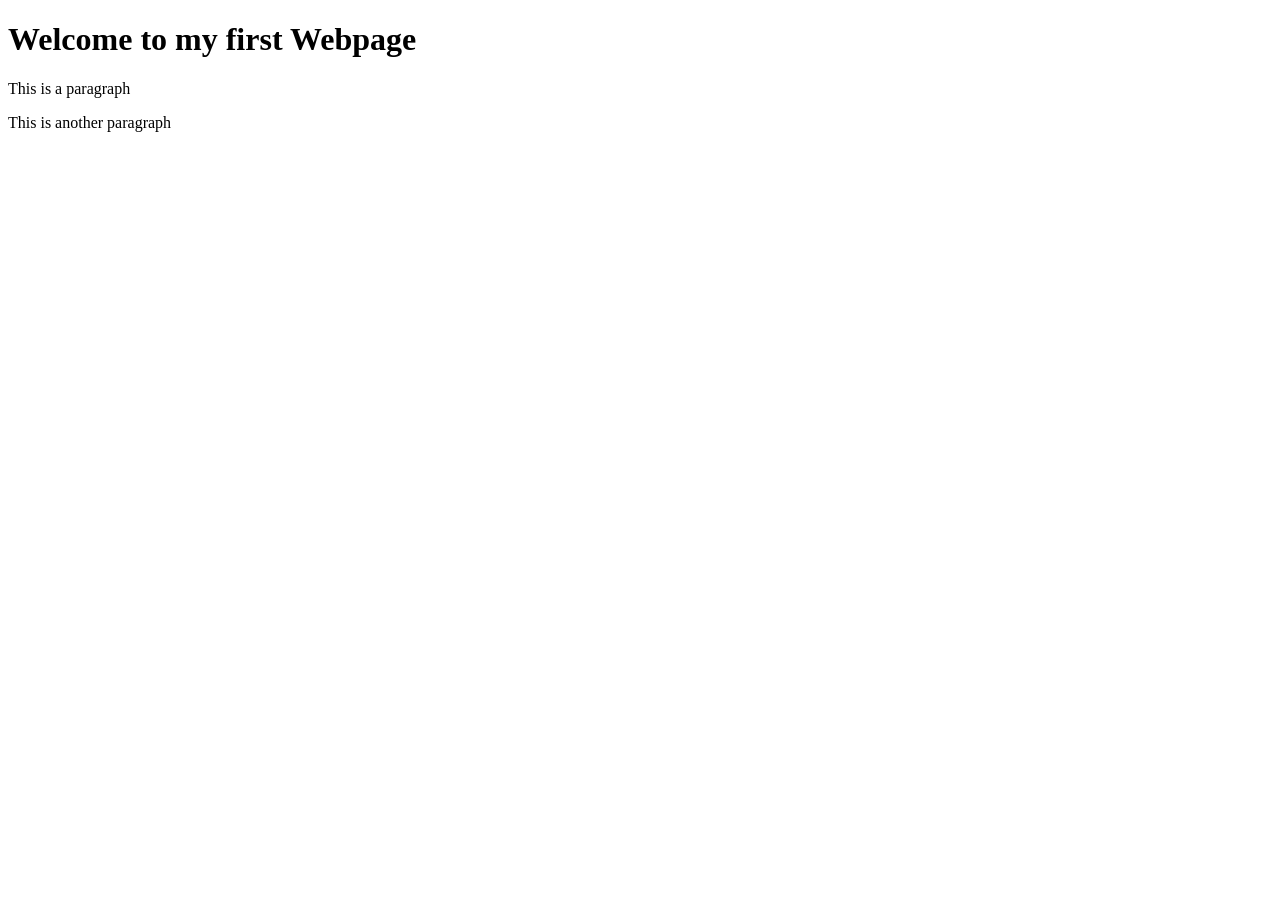
==== index.html @ 6f7aeb26 "initial commit" ====
<!DOCTYPE html>
<html>
    <head>
        <meta charset="utf-8">
        <title>My First Webpage</title>
    </head>
    <body>
        <!-- This is a comment-->
         <h1> Welcome to my first Webpage</h1>
         <p> This is a paragraph</p>
         <p> This is another paragraph</p>
    </body>
</html>
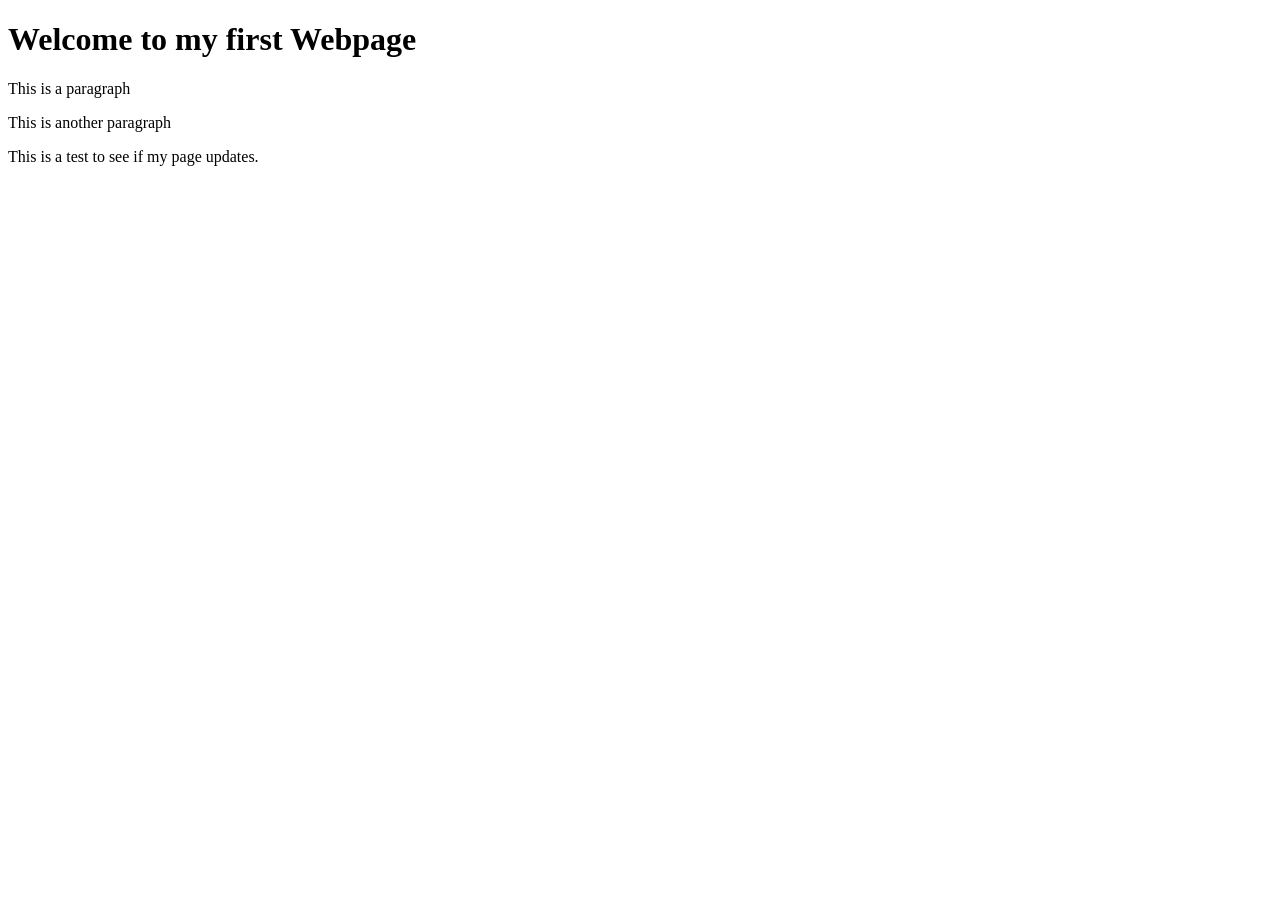
==== commit 3cb9aa9d: "test commit" ====
--- a/index.html
+++ b/index.html
@@ -9,5 +9,6 @@
          <h1> Welcome to my first Webpage</h1>
          <p> This is a paragraph</p>
          <p> This is another paragraph</p>
+         <p> This is a test to see if my page updates.</p>
     </body>
 </html>
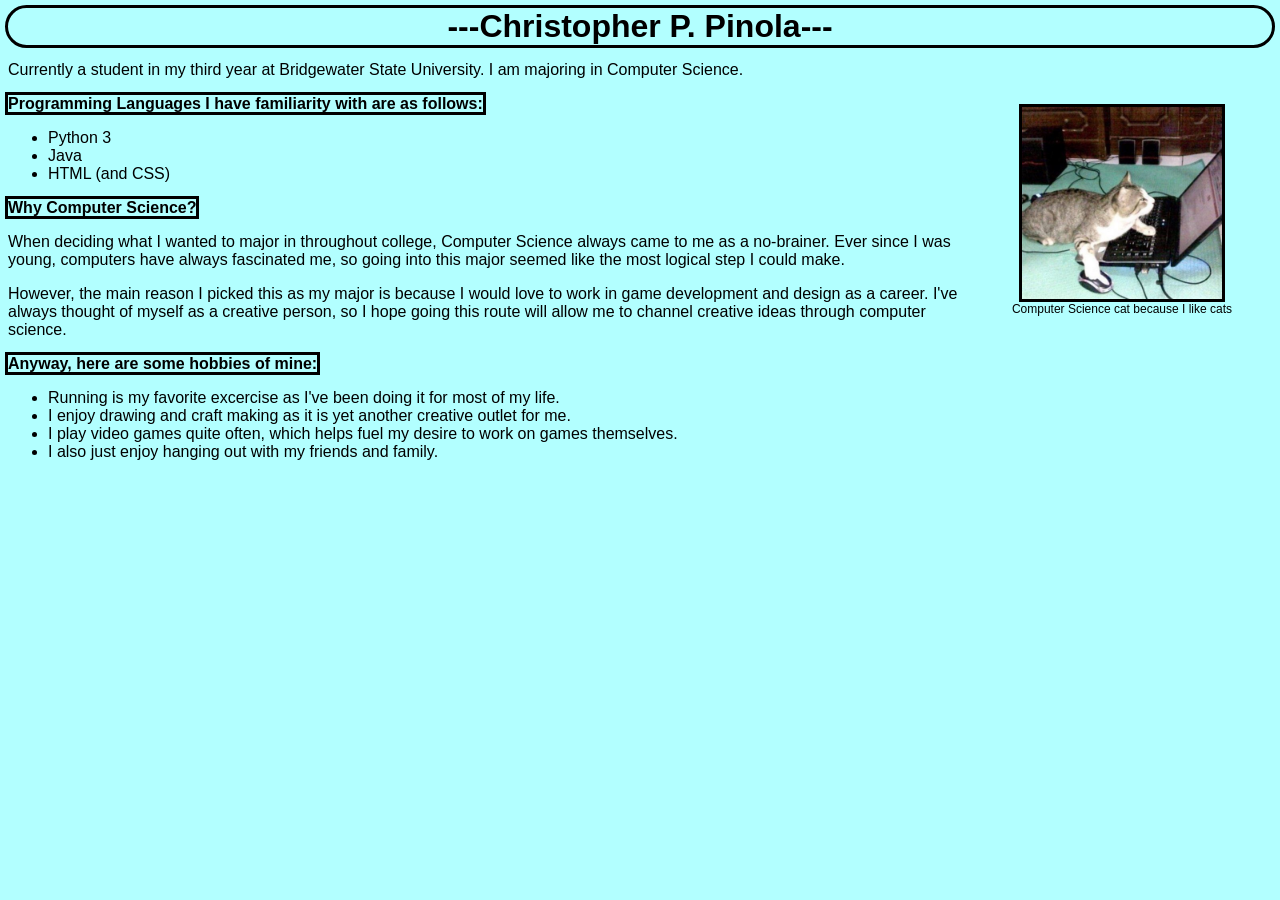
==== commit 145fa01d: "final draft1" ====
--- a/index.html
+++ b/index.html
@@ -2,13 +2,37 @@
 <html>
     <head>
         <meta charset="utf-8">
-        <title>My First Webpage</title>
+        <title>Chris Pinola Information</title>
+        <link rel="stylesheet" href="main.css">
+
     </head>
     <body>
-        <!-- This is a comment-->
-         <h1> Welcome to my first Webpage</h1>
-         <p> This is a paragraph</p>
-         <p> This is another paragraph</p>
-         <p> This is a test to see if my page updates.</p>
+        <!--Comment to help me remember syntax-->
+         <h1> ---Christopher P. Pinola---</h1>
+        
+         <p> Currently a student in my third year at Bridgewater State University. I am majoring in Computer Science.</p>
+         <figure>
+            <img src=cat.jpg>
+            <figcaption> Computer Science cat because I like cats</figcaption>
+         </figure>
+         <c1> Programming Languages I have familiarity with are as follows:</c1>
+         <ul>
+            <li>Python 3</li>
+            <li>Java</li>
+            <li>HTML (and CSS)</li>
+         </ul>
+         <c1>Why Computer Science?</c1>
+         
+        
+         <p>When deciding what I wanted to major in throughout college, Computer Science always came to me as a no-brainer. Ever since I was young, computers have always fascinated me, so going into this major seemed like the most logical step I could make. </p>
+         <p>However, the main reason I picked this as my major is because I would love to work in game development and design as a career. I've always thought of myself as a creative person, so I hope going this route will allow me to channel creative ideas through computer science.</p>
+         <c1>Anyway, here are some hobbies of mine:</c1>
+         <ul>
+            <li>Running is my favorite excercise as I've been doing it for most of my life.</li>
+            <li>I enjoy drawing and craft making as it is yet another creative outlet for me.</li>
+            <li>I play video games quite often, which helps fuel my desire to work on games themselves.</li>
+            <li>I also just enjoy hanging out with my friends and family.</li>
+         </ul>
+            
     </body>
 </html>
--- a/main.css
+++ b/main.css
@@ -0,0 +1,27 @@
+/*Comment to help me remember the syntax*/
+body {font-family: "Gill Sans", sans-serif;
+    background-color: rgba(0, 255, 255,.3);
+  
+}
+
+/* This gets my image to the right of the page*/
+figure {
+    float:right;
+    img{ width: 200px;
+    outline: solid;}
+    text-align: center;
+    font-size: 12px;
+}
+
+
+
+h1 {text-align: center;
+    outline: solid;
+    margin: auto;
+    border-radius: 50px;}
+
+c1 {
+    font-weight: bold;
+    outline: solid;
+    margin: auto;
+}
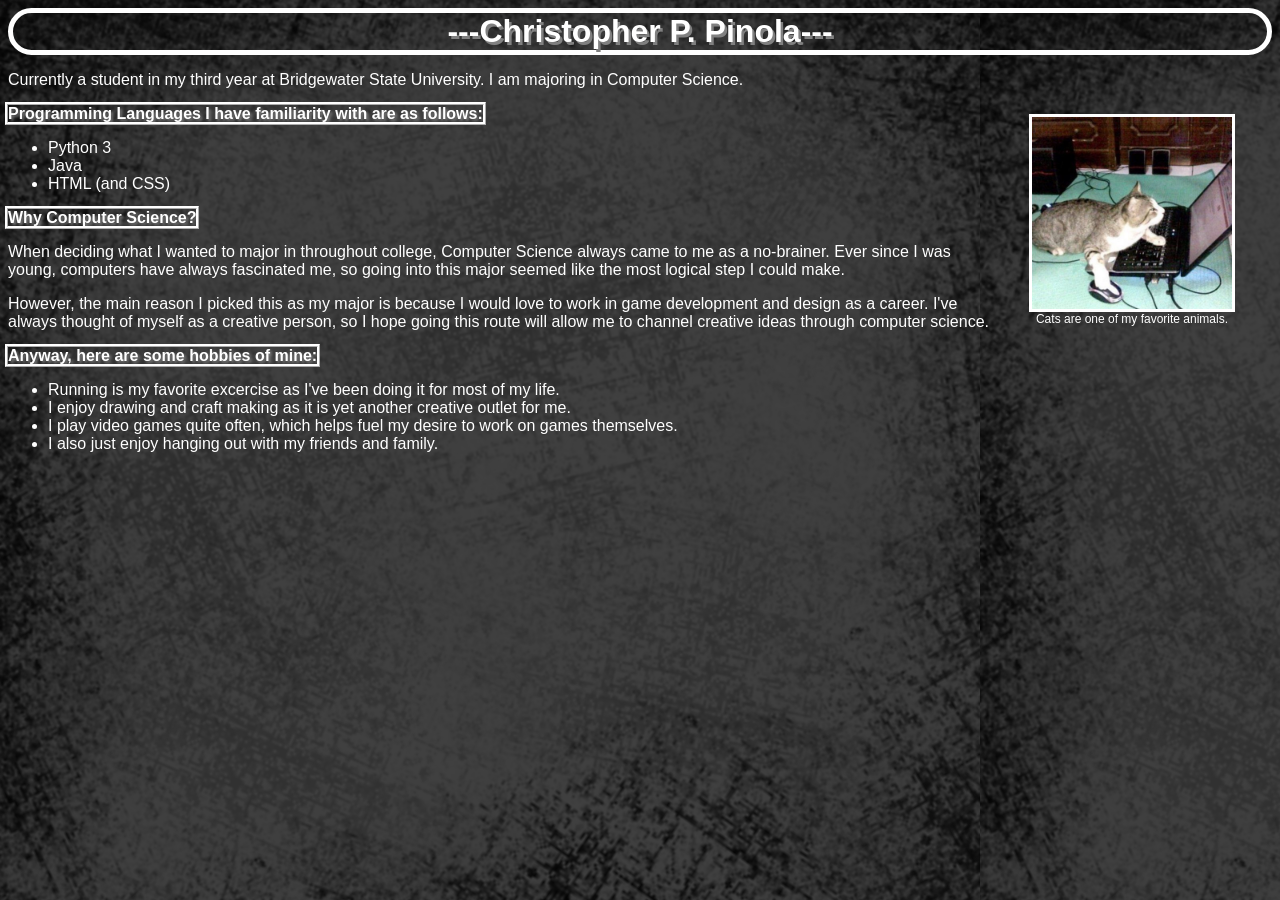
==== commit f089d2ab: "final draft v2" ====
--- a/index.html
+++ b/index.html
@@ -13,7 +13,7 @@
          <p> Currently a student in my third year at Bridgewater State University. I am majoring in Computer Science.</p>
          <figure>
             <img src=cat.jpg>
-            <figcaption> Computer Science cat because I like cats</figcaption>
+            <figcaption>Cats are one of my favorite animals.</figcaption>
          </figure>
          <c1> Programming Languages I have familiarity with are as follows:</c1>
          <ul>
--- a/main.css
+++ b/main.css
@@ -1,7 +1,8 @@
 /*Comment to help me remember the syntax*/
 body {font-family: "Gill Sans", sans-serif;
-    background-color: rgba(0, 255, 255,.3);
-  
+    background-color: rgb(0, 0, 0, .75);
+    background-image: url(grungebg.png); 
+    color: white;
 }
 
 /* This gets my image to the right of the page*/
@@ -11,17 +12,24 @@
     outline: solid;}
     text-align: center;
     font-size: 12px;
+    
 }
 
 
 
 h1 {text-align: center;
-    outline: solid;
+    border: solid;
+    border-color: white;
+    border-width: 5px;
     margin: auto;
-    border-radius: 50px;}
+    border-radius: 50px;
+    text-shadow: 2.5px 2.5px grey;
+}
 
 c1 {
     font-weight: bold;
     outline: solid;
+    outline-style: ridge;    
     margin: auto;
+    text-shadow: 2px 2px 3px grey;
 }
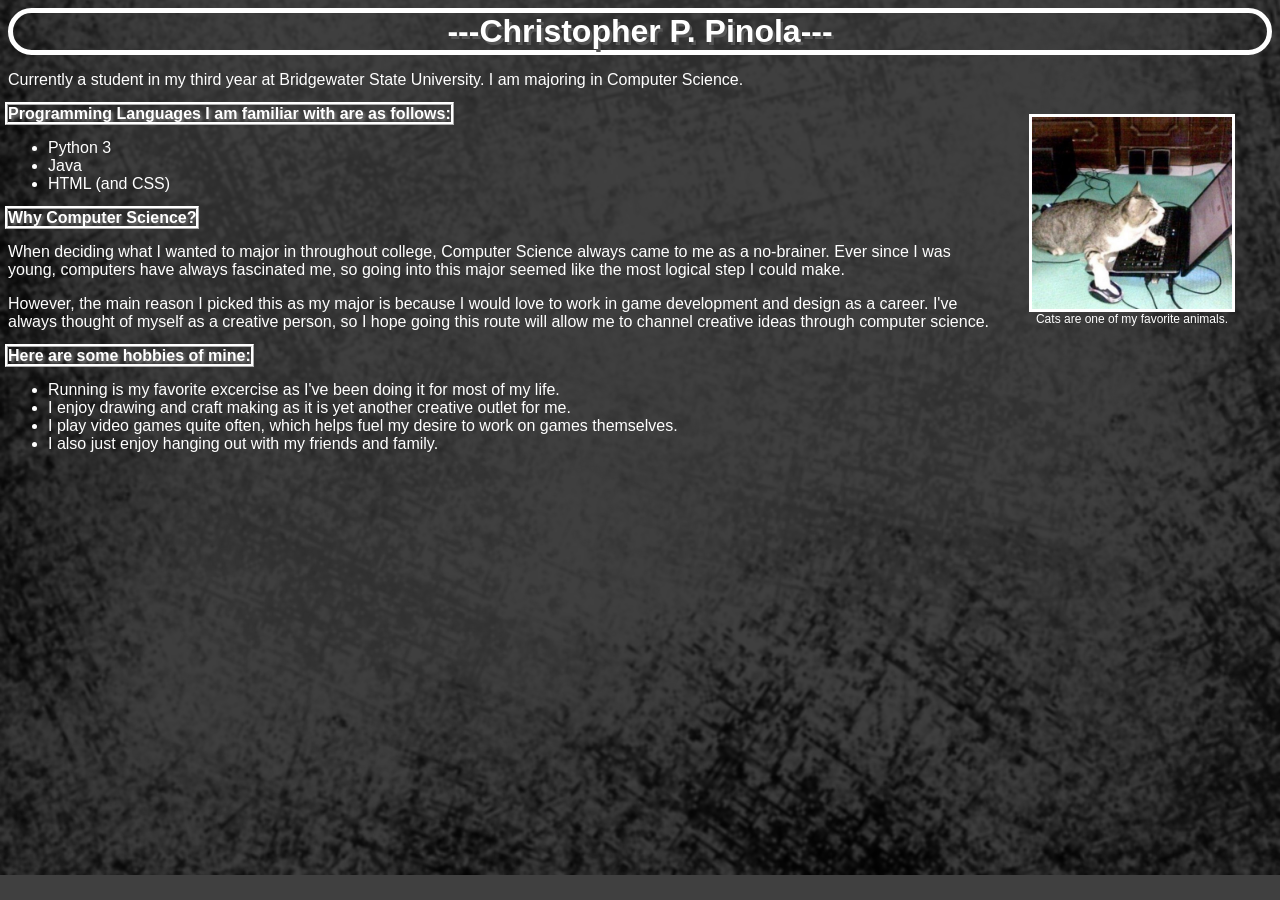
==== commit a4878c6f: "final draft v3" ====
--- a/index.html
+++ b/index.html
@@ -15,7 +15,7 @@
             <img src=cat.jpg>
             <figcaption>Cats are one of my favorite animals.</figcaption>
          </figure>
-         <c1> Programming Languages I have familiarity with are as follows:</c1>
+         <c1> Programming Languages I am familiar with are as follows:</c1>
          <ul>
             <li>Python 3</li>
             <li>Java</li>
@@ -26,7 +26,7 @@
         
          <p>When deciding what I wanted to major in throughout college, Computer Science always came to me as a no-brainer. Ever since I was young, computers have always fascinated me, so going into this major seemed like the most logical step I could make. </p>
          <p>However, the main reason I picked this as my major is because I would love to work in game development and design as a career. I've always thought of myself as a creative person, so I hope going this route will allow me to channel creative ideas through computer science.</p>
-         <c1>Anyway, here are some hobbies of mine:</c1>
+         <c1>Here are some hobbies of mine:</c1>
          <ul>
             <li>Running is my favorite excercise as I've been doing it for most of my life.</li>
             <li>I enjoy drawing and craft making as it is yet another creative outlet for me.</li>
--- a/main.css
+++ b/main.css
@@ -1,7 +1,15 @@
 /*Comment to help me remember the syntax*/
+/*git status*/
+/*git add .*/
+/*git commit -m "message"*/
+/*git push origin master*/
 body {font-family: "Gill Sans", sans-serif;
     background-color: rgb(0, 0, 0, .75);
     background-image: url(grungebg.png); 
+    /*Additional research outside of W3Schools was required to figure out how to get the background image to scale with window*/
+    background-size: cover;
+    background-position: center;
+    background-repeat: no-repeat;
     color: white;
 }
 
@@ -15,17 +23,17 @@
     
 }
 
-
-
+/*Header configuration*/
 h1 {text-align: center;
     border: solid;
     border-color: white;
     border-width: 5px;
     margin: auto;
     border-radius: 50px;
-    text-shadow: 2.5px 2.5px grey;
+    text-shadow: 2.5px 2.5px rgb(86, 86, 86);
 }
 
+/*c1 represents the bolded topic statements on the page*/
 c1 {
     font-weight: bold;
     outline: solid;
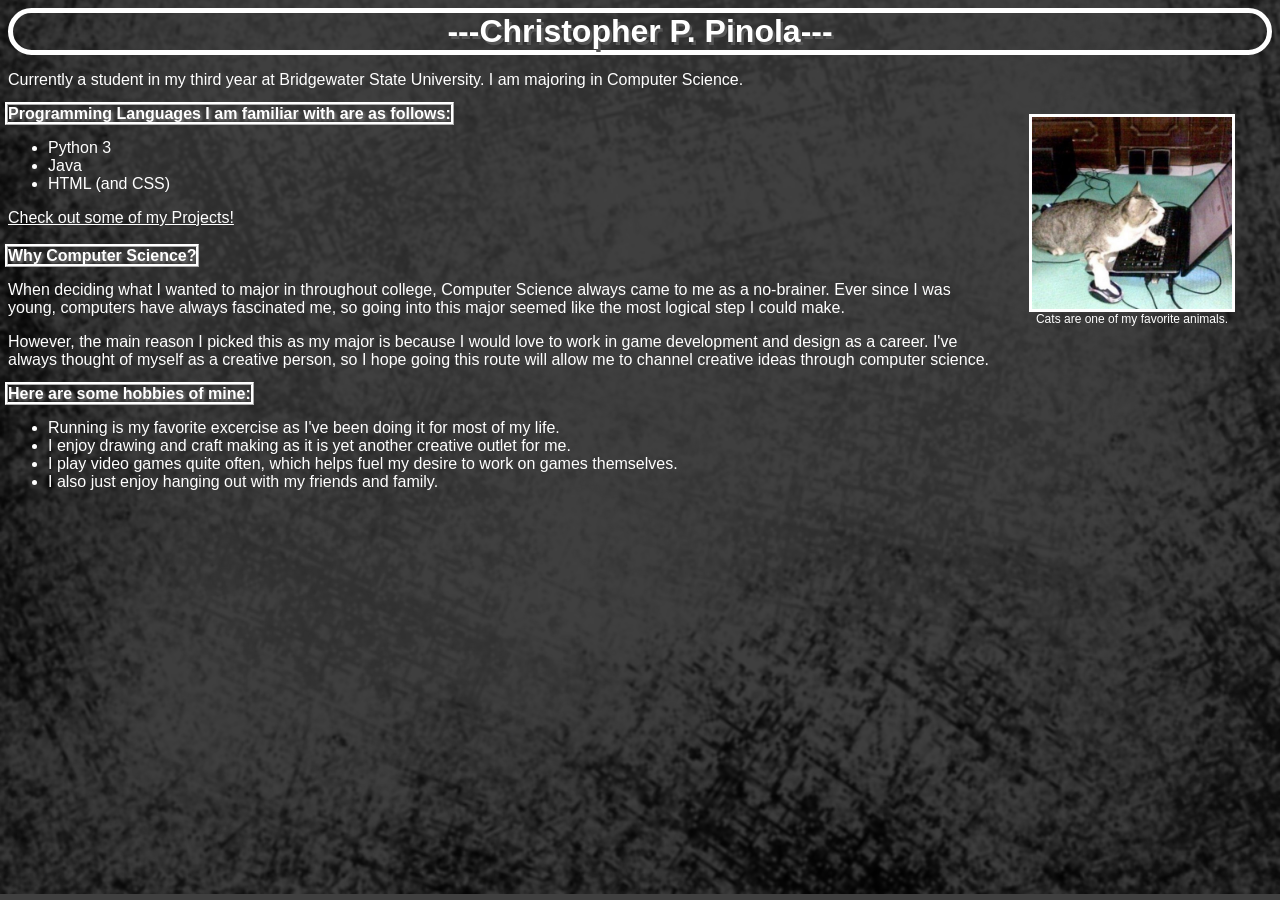
==== commit 4073d56c: "Partly finished poject file" ====
--- a/index.html
+++ b/index.html
@@ -21,6 +21,7 @@
             <li>Java</li>
             <li>HTML (and CSS)</li>
          </ul>
+         <div><a href ="https://chrispinola37.github.io/project.html">Check out some of my Projects!</a></div>
          <c1>Why Computer Science?</c1>
          
         
--- a/main.css
+++ b/main.css
@@ -40,4 +40,15 @@
     outline-style: ridge;    
     margin: auto;
     text-shadow: 2px 2px 3px grey;
-}+}
+
+div {
+    margin-bottom: 20px;
+}
+
+a:link{
+    color:white;
+}
+a:hover{
+    color: pink;
+}
